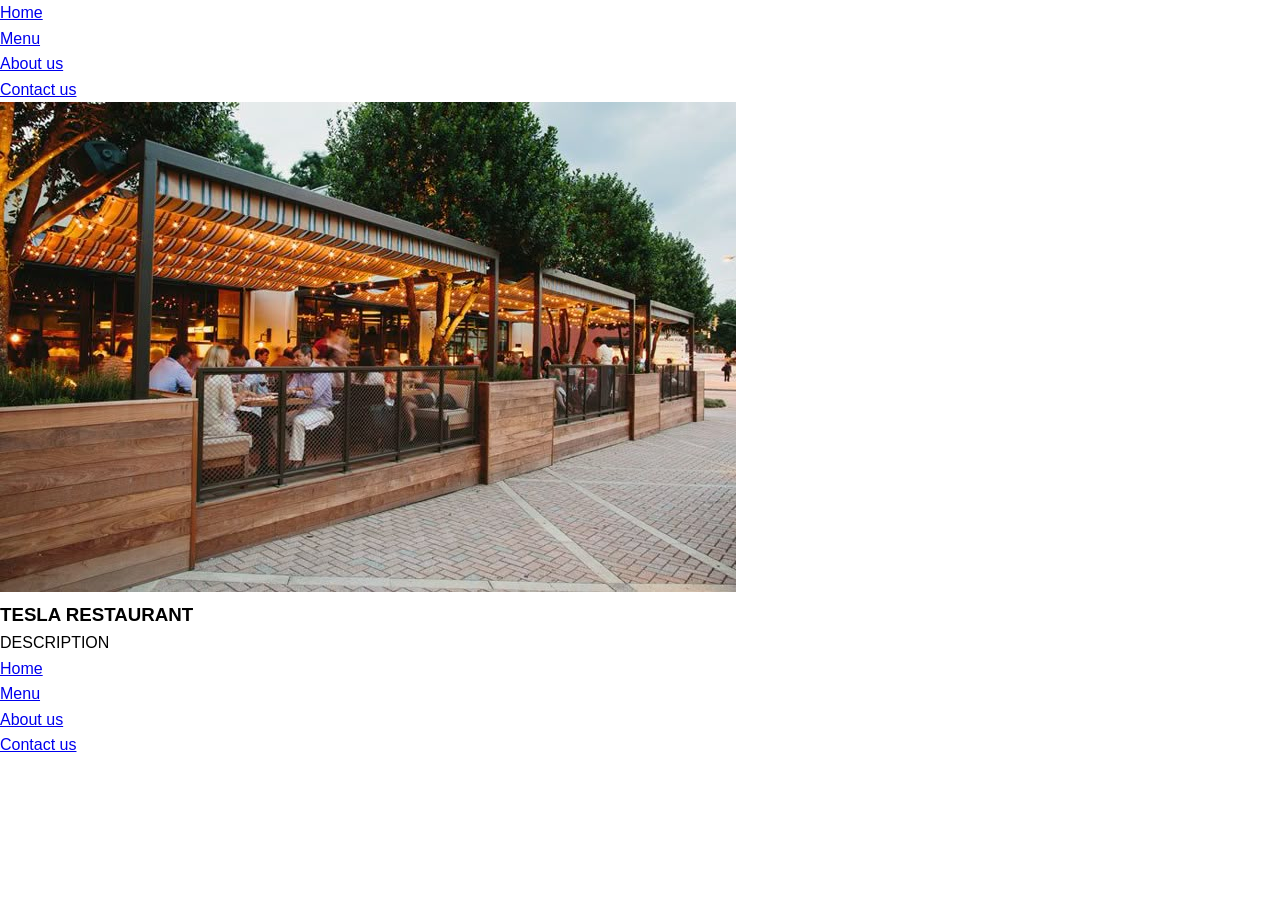
==== aboutPage.html @ 29949acc "created about" ====
<!doctype html>
<html lang="en">
  <head>
    <meta charset="UTF-8" />
    <meta name="viewport" content="width=device-width, initial-scale=1.0" />
    <title>Document</title>
    <link rel="stylesheet" href="./style.css">
  </head>
  <body>
    <header>
      <nav>
        <ul>
          <li><a href="#home">Home</a></li>
          <li><a href="#menu">Menu</a></li>
          <li><a href="#about">About us</a></li>
          <li><a href="#contact">Contact us</a></li>
        </ul>
      </nav>
    </header>
    <main>
      <!-- about us -->
      <section class="about">
        <div>
          <img src="./Assets/About Us image selection/img1.jpg" alt="" />
          <h3>TESLA RESTAURANT</h3>
          <p>DESCRIPTION</p>
        </div>
      </section>
    </main>
    <footer>
      <nav>
        <ul>
          <li><a href="#home">Home</a></li>
          <li><a href="#menu">Menu</a></li>
          <li><a href="#about">About us</a></li>
          <li><a href="#contact">Contact us</a></li>
        </ul>
      </nav>
    </footer>
  </body>
</html>
---- style.css ----
html{
  scroll-behavior: smooth;
}
*{
  margin: 0;
  padding: 0;
  box-sizing: border-box;
}
body{
  line-height:1.6;
  font-family: 'Inter', sans-serif;
}

:root {
  /* Colors */
  --primary-color: #000000;
  --secondary-color: #ffffff;
  --accent-color: #007bff;
  --bg-color: #f9f9f9;
  --text-main: #1a1a1a;
  --text-muted: #666666;

  /* Fonts */
  --font-heading: 'Montserrat', sans-serif;
  --font-body: 'Inter', sans-serif;

  /* Spacing & Borders */
  --radius: 8px;
  --gap: 20px;
}



.flex-center {
  display: flex;
  justify-content: center;
  align-items: center;
}


.section-padding {
  padding: 60px 20px;
}


img {
  max-width: 100%;
  height: auto;
}


body {
  line-height: 1.6;

}
/*style for contact page*/
body{
  
}
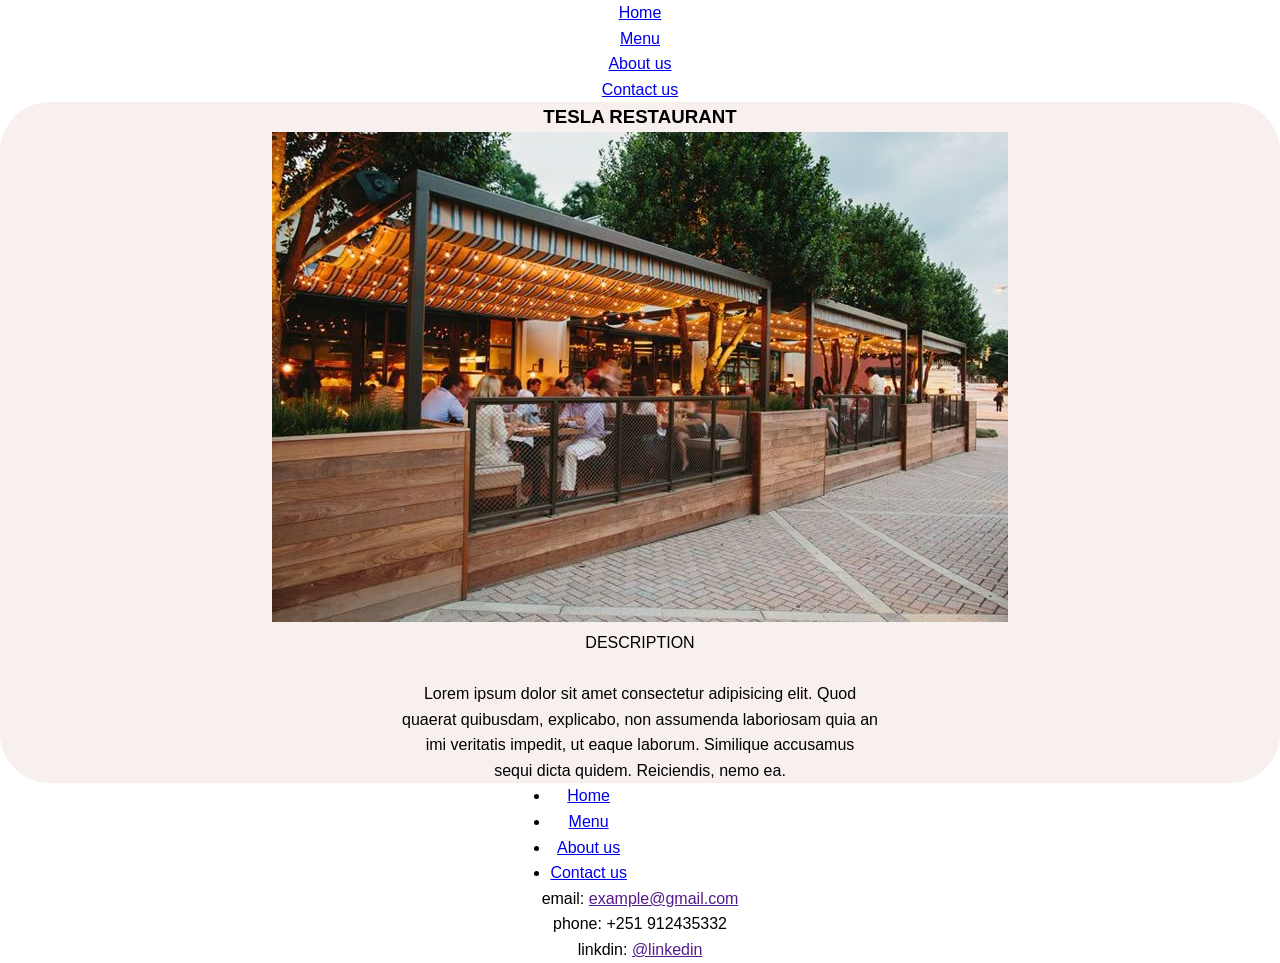
==== commit bf264f81: "about page style" ====
--- a/aboutPage.html
+++ b/aboutPage.html
@@ -21,13 +21,26 @@
       <!-- about us -->
       <section class="about">
         <div>
+          <h3>TESLA RESTAURANT</h3>
           <img src="./Assets/About Us image selection/img1.jpg" alt="" />
-          <h3>TESLA RESTAURANT</h3>
+          
           <p>DESCRIPTION</p>
+          <div class="about">
+<br>
+  Lorem ipsum dolor sit amet consectetur adipisicing elit. Quod
+  <br>
+   quaerat quibusdam, explicabo, non assumenda laboriosam quia an
+   <br>
+   imi veritatis impedit, ut eaque laborum. Similique accusamus 
+   <br>
+   sequi dicta quidem. Reiciendis, nemo ea.
+</div>
         </div>
       </section>
     </main>
     <footer>
+
+      <div class="about-links">
       <nav>
         <ul>
           <li><a href="#home">Home</a></li>
@@ -36,6 +49,11 @@
           <li><a href="#contact">Contact us</a></li>
         </ul>
       </nav>
+      </div>
+
+        <p>email: <a href="">example@gmail.com</a></p>
+      <p>phone: +251 912435332</p>
+<p>linkdin: <a href="">@linkedin</a> </p>
     </footer>
   </body>
 </html>
--- a/style.css
+++ b/style.css
@@ -56,4 +56,83 @@
 /*style for contact page*/
 body{
   
-}+}
+
+/* about page style  */
+
+html{
+  scroll-behavior: smooth;
+}
+*{
+  margin: 0;
+  padding: 0;
+  box-sizing: border-box;
+}
+body{
+  line-height:1.6;
+  font-family: 'Inter', sans-serif;
+}
+
+:root {
+  /* Colors */
+  --primary-color: #000000;
+  --secondary-color: #ffffff;
+  --accent-color: #007bff;
+  --bg-color: #f9f9f9;
+  --text-main: #1a1a1a;
+  --text-muted: #666666;
+
+  /* Fonts */
+  --font-heading: 'Montserrat', sans-serif;
+  --font-body: 'Inter', sans-serif;
+
+  /* Spacing & Borders */
+  --radius: 8px;
+  --gap: 20px;
+}
+
+
+
+.flex-center {
+  display: flex;
+  justify-content: center;
+  align-items: center;
+}
+
+
+.section-padding {
+  padding: 60px 20px;
+}
+
+
+img {
+  max-width: 100%;
+  height: auto;
+}
+
+
+body {
+  line-height: 1.6;
+  text-align: center;
+}
+.footer {
+  margin: auto;
+  padding:auto;
+}
+.links {
+  display: flex;
+  list-style: none;
+  margin-left: 43%;
+  gap: 10px;
+}
+.about {
+  border-radius: 50px;
+  background-color: rgb(248, 239, 239);
+}
+.about-links {
+  display: flex;
+  margin-left: 43%;
+  list-style: none;
+  
+}
+
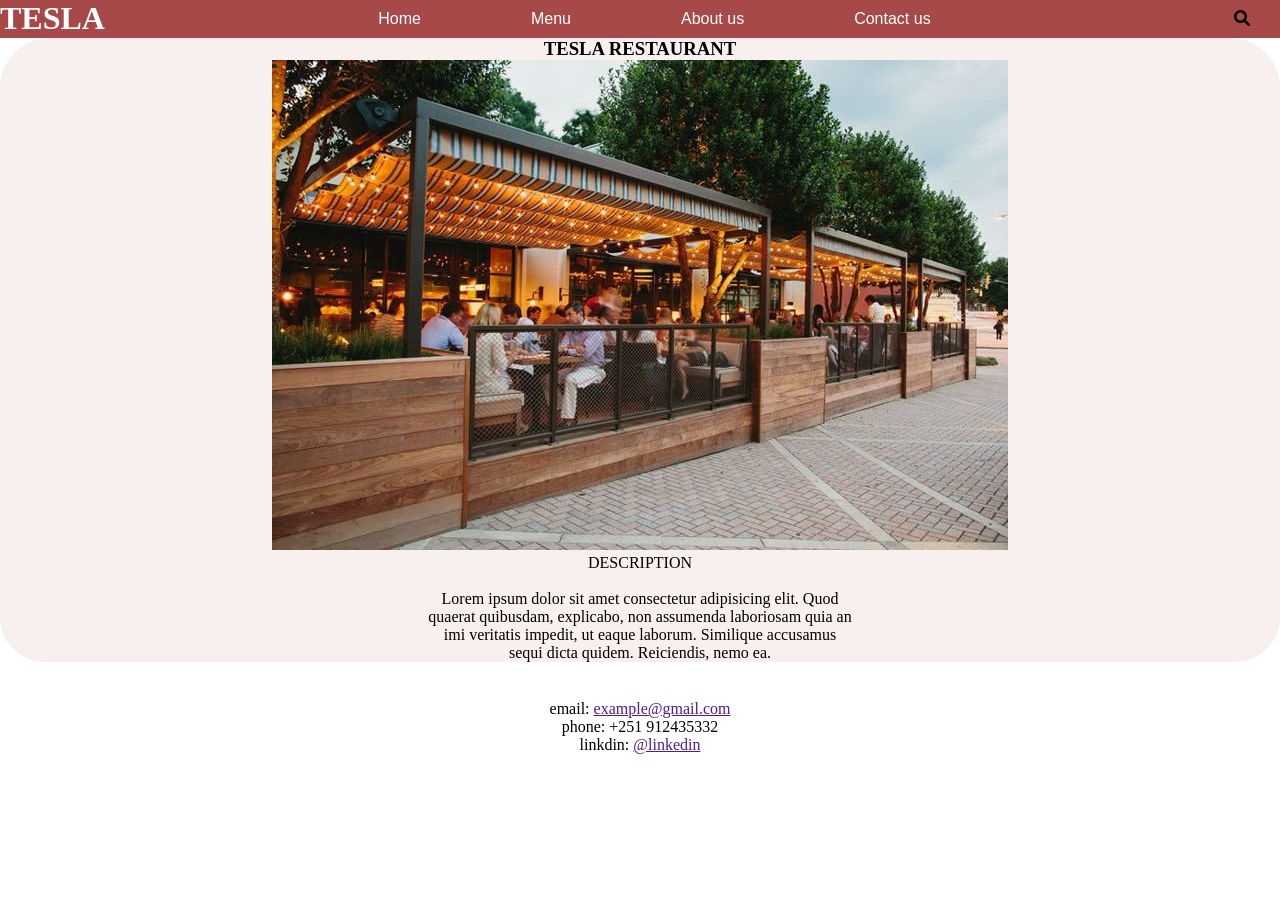
==== commit 9719c7fa: "update" ====
--- a/aboutPage.html
+++ b/aboutPage.html
@@ -4,10 +4,19 @@
     <meta charset="UTF-8" />
     <meta name="viewport" content="width=device-width, initial-scale=1.0" />
     <title>Document</title>
-    <link rel="stylesheet" href="./style.css">
+       <link rel="preconnect" href="https://fonts.googleapis.com" />
+    <link rel="preconnect" href="https://fonts.gstatic.com" crossorigin />
+    <link
+      href="https://fonts.googleapis.com/css2?family=Inter:wght@400;700&family=Roboto+Mono:wght@500;700&display=swap"
+      rel="stylesheet"
+    />
+    <link rel="stylesheet" href="https://cdnjs.cloudflare.com/ajax/libs/font-awesome/6.0.0/css/all.min.css">
+    <link rel="stylesheet" href="./about.css">
+    <link rel="stylesheet" href="nav.css">
   </head>
   <body>
     <header>
+      <h1>TESLA</h1>
       <nav>
         <ul>
           <li><a href="#home">Home</a></li>
@@ -16,6 +25,9 @@
           <li><a href="#contact">Contact us</a></li>
         </ul>
       </nav>
+      <div class="search-container">
+          <i class="fa-solid fa-magnifying-glass"></i>
+        </div>
     </header>
     <main>
       <!-- about us -->
--- a/about.css
+++ b/about.css
@@ -0,0 +1,23 @@
+*{
+    margin: 0;
+    padding: 0;
+    box-sizing: border-box;
+}
+body {
+    text-align: center;
+}
+.about {
+  border-radius: 50px;
+  background-color: rgb(248, 239, 239);
+}
+.about-links {
+  display: flex;
+  margin-left: 43%;
+  list-style: none;
+}
+.links {
+  display: flex;
+  list-style: none;
+  margin-left: 43%;
+  gap: 10px;
+}
--- a/nav.css
+++ b/nav.css
@@ -0,0 +1,55 @@
+:root {
+  --text-color: #ffffffff;
+  --bg-color: #a74949;
+  --text-main: #1a1a1a;
+  --text-muted: #666666;
+
+  --font-heading: "Montserrat", sans-serif;
+  --font-body: "Inter", sans-serif;
+}
+
+header {
+  margin: 0;
+  padding: 0;
+  background-color: var(--bg-color);
+  display: flex;
+  width: 100%;
+  justify-content: space-between;
+}
+
+header h1 {
+  color: var(--text-color);
+  font-family: cursive;
+  font-size: 2rem;
+}
+header nav ul {
+  display: flex;
+}
+
+nav {
+  display: flex;
+}
+nav ul {
+  display: flex;
+  justify-content: space-between;
+  gap: 50px;
+  list-style: none;
+  padding: 10px 30px;
+}
+.glitch-text h3 {
+  align-items: center;
+}
+nav ul li a {
+  color: var(--text-color);
+  font-family:
+    "Lucida Sans", "Lucida Sans Regular", "Lucida Grande",
+    "Lucida Sans Unicode", Geneva, Verdana, sans-serif;
+  gap: 50px;
+  list-style: none;
+  text-decoration: none;
+  padding: 70px 30px;
+}
+
+.search-container {
+  padding: 10px 30px;
+}
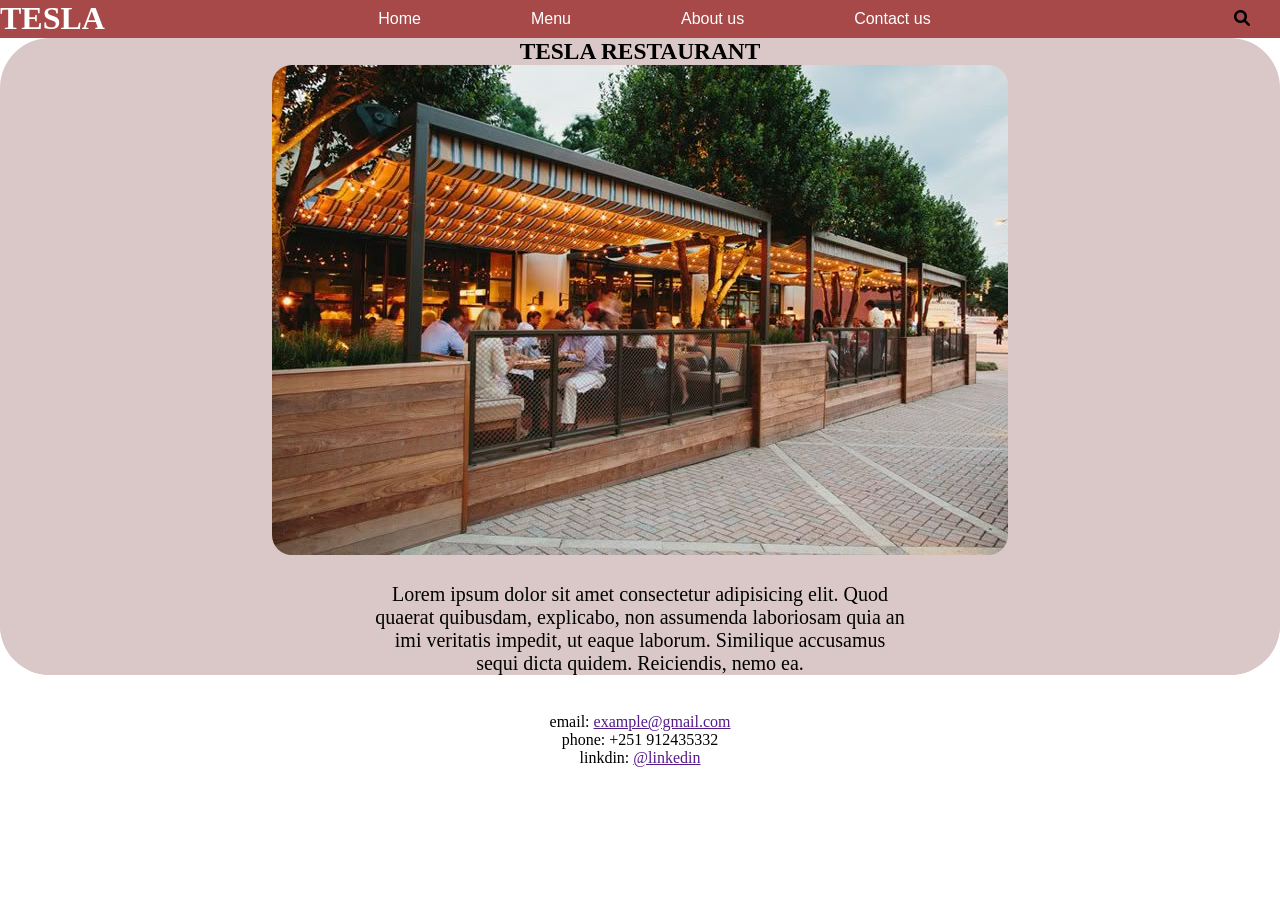
==== commit 09526b2f: "final" ====
--- a/aboutPage.html
+++ b/aboutPage.html
@@ -36,7 +36,7 @@
           <h3>TESLA RESTAURANT</h3>
           <img src="./Assets/About Us image selection/img1.jpg" alt="" />
           
-          <p>DESCRIPTION</p>
+          
           <div class="about">
 <br>
   Lorem ipsum dolor sit amet consectetur adipisicing elit. Quod
--- a/about.css
+++ b/about.css
@@ -8,7 +8,7 @@
 }
 .about {
   border-radius: 50px;
-  background-color: rgb(248, 239, 239);
+  background-color: rgb(218, 199, 199);
 }
 .about-links {
   display: flex;
@@ -21,3 +21,9 @@
   margin-left: 43%;
   gap: 10px;
 }
+img{
+  border-radius: 20px;
+}
+.about{
+  font-size: 20px;
+}
--- a/nav.css
+++ b/nav.css
@@ -53,3 +53,11 @@
 .search-container {
   padding: 10px 30px;
 }
+@media(max-width:768px){
+ header{
+  flex-direction: column;
+ } 
+ header h1{
+  font-size: 20px;
+ }
+}
